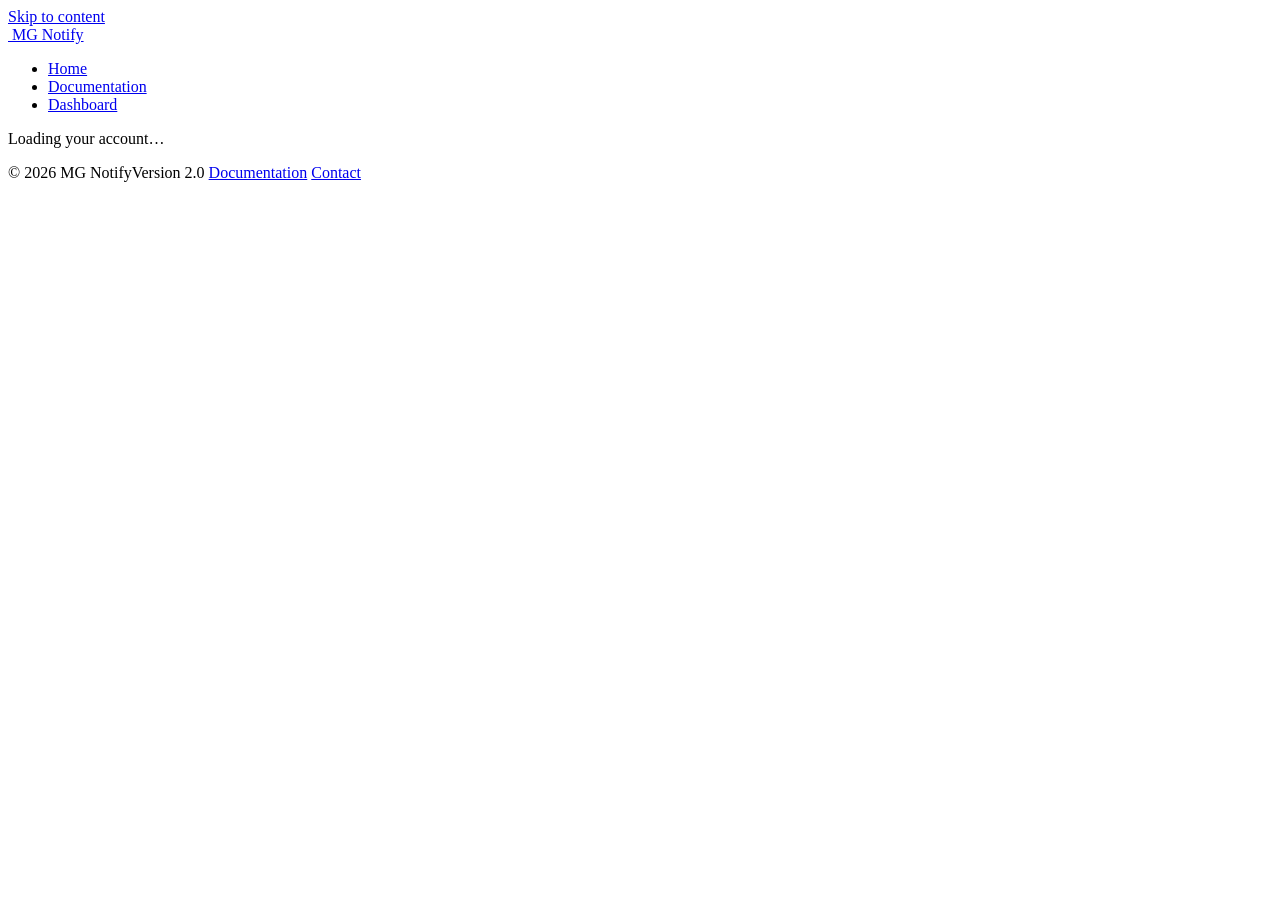
==== website/app.html @ 6726537c "Initial commit MG Notify 2.0: the Rust and SQLite server, the website, the iOS app and the Android a" ====
<!doctype html>
<html lang="en">
<head>
    <meta charset="utf-8">
    <meta name="viewport" content="width=device-width, initial-scale=1">
    <title>Dashboard – MG Notify</title>
    <link rel="icon" href="/assets/favicon.png">
    <link rel="apple-touch-icon" href="/assets/apple-touch-icon.png">
    <link rel="manifest" href="/manifest.webmanifest">
    <link rel="stylesheet" href="/assets/site.css">
    <script src="/assets/common.js" defer></script>
    <script src="/assets/app.js" defer></script>
</head>
<body>
<a class="skip-link" href="#main">Skip to content</a>
<header class="site-header">
    <div class="inner">
        <a class="brand" href="/"><img src="/assets/icon-192.png" alt=""> MG Notify</a>
        <nav class="site-nav" aria-label="Site">
            <ul>
                <li><a href="/">Home</a></li>
                <li><a href="/docs.html">Documentation</a></li>
                <li><a href="/app.html" aria-current="page">Dashboard</a></li>
            </ul>
        </nav>
    </div>
</header>

<main id="main">
    <p id="loading" role="status">Loading your account…</p>

    <section id="unreachable" hidden aria-labelledby="unreachable-title">
        <h1 id="unreachable-title" tabindex="-1">Server unreachable</h1>
        <div class="card">
            <p>MG Notify could not reach the server. Please try again.</p>
            <button class="button" type="button" id="retry">Try again</button>
        </div>
    </section>

    <section id="verify-required" hidden aria-labelledby="verify-required-title">
        <h1 id="verify-required-title" tabindex="-1">Verify your email</h1>
        <div class="card">
            <p>You need to verify your email in order to use MG Notify.</p>
            <p>Check the inbox for <strong class="account-email"></strong> and follow the verification link.</p>
            <div id="verify-required-message" class="message" role="status"></div>
            <div class="actions">
                <button class="button" type="button" id="resend-verification">Resend verification email</button>
                <button class="button secondary" type="button" id="check-verification">I've verified it</button>
                <button class="button danger" type="button" data-sign-out>Sign out</button>
            </div>
        </div>
    </section>

    <div id="dashboard" class="dashboard" hidden>
        <nav class="side-nav card" aria-label="Dashboard">
            <p class="account">Signed in as <span class="account-name"></span></p>
            <ul>
                <li><a href="#notifications" data-view-link="notifications">Notifications <span class="badge" id="notification-count" aria-hidden="true"></span></a></li>
                <li><a href="#send" data-view-link="send">Send a notification</a></li>
                <li><a href="#browser" data-view-link="browser">Browser notifications</a></li>
                <li><a href="#keys" data-view-link="keys">API keys</a></li>
                <li><a href="#devices" data-view-link="devices">Devices</a></li>
                <li><a href="#account" data-view-link="account">Account</a></li>
            </ul>
        </nav>

        <div>
            <section data-view="notifications" aria-labelledby="notifications-title" hidden>
                <h1 id="notifications-title" tabindex="-1">Notifications</h1>
                <div id="notifications-message" class="message" role="alert"></div>
                <div class="toolbar">
                    <div class="field">
                        <label for="search">Search notifications</label>
                        <input id="search" type="search" autocomplete="off" aria-describedby="search-summary">
                    </div>
                    <button class="button secondary" type="button" id="refresh">Refresh</button>
                    <button class="button danger" type="button" id="clear-all">Delete all</button>
                </div>
                <p id="search-summary" class="muted" aria-live="polite"></p>
                <div class="card">
                    <ul class="items" id="notification-list"></ul>
                    <p id="notifications-empty" class="muted" hidden>No notifications yet. <a href="#send">Send yourself one</a> or see <a href="/docs.html#sending">how to send them</a>.</p>
                </div>
            </section>

            <section data-view="send" aria-labelledby="send-title" hidden>
                <h1 id="send-title" tabindex="-1">Send a notification</h1>
                <p class="muted">Sends to every device signed in to this account, and appears in your notification list.</p>
                <div class="card">
                    <div id="send-message" class="message" role="alert"></div>
                    <form id="send-form" novalidate>
                        <div class="field">
                            <label for="send-title-input">Title</label>
                            <input id="send-title-input" type="text" value="MG Notify" required maxlength="300">
                        </div>
                        <div class="field">
                            <label for="send-body">Message</label>
                            <textarea id="send-body" required aria-describedby="send-body-hint"></textarea>
                            <span class="hint" id="send-body-hint">Links like https://example.com and Markdown links like [example](https://example.com) become tappable.</span>
                        </div>
                        <button class="button" type="submit">Send</button>
                    </form>
                </div>
            </section>

            <section data-view="browser" aria-labelledby="browser-title" hidden>
                <h1 id="browser-title" tabindex="-1">Browser notifications</h1>
                <div class="card">
                    <p id="browser-state">Checking this browser…</p>
                    <div id="browser-message" class="message" role="alert"></div>
                    <div class="actions">
                        <button class="button" type="button" id="browser-enable" hidden>Turn on browser notifications</button>
                        <button class="button danger" type="button" id="browser-disable" hidden>Turn off for this browser</button>
                        <button class="button secondary" type="button" id="browser-test" hidden>Send a test notification</button>
                    </div>
                </div>
                <div class="card">
                    <h2 id="sounds-title">Sound</h2>
                    <p class="hint">While the site is open and in view, new notifications are announced to screen readers and play this sound instead of showing a pop-up. When the site is closed, your system's notification sound plays instead: browsers don't allow custom sounds there.</p>
                    <div id="sounds-message" class="message" role="alert"></div>
                    <fieldset class="choices">
                        <legend>Sound when a notification arrives while this site is open</legend>
                        <ul class="items" id="sound-list"></ul>
                    </fieldset>
                    <div class="actions">
                        <button class="button secondary small" type="button" id="sound-add">Add sounds</button>
                        <button class="button danger small" type="button" id="sound-delete-all" hidden>Delete all sounds</button>
                    </div>
                    <input type="file" id="sound-files" accept="audio/*" multiple class="visually-hidden" tabindex="-1" aria-hidden="true">
                    <p class="hint">Sounds must be 30 seconds or less, in a format this browser plays (usually WAV, MP3, M4A or OGG). They're kept in this browser only.</p>
                </div>
                <p class="muted">Browser notifications arrive even when this page is closed, as long as the browser is running. On iPhone and iPad, add this site to your Home Screen first (Share, then Add to Home Screen) and turn them on from there. <a href="/docs.html#browser">More about browser notifications</a>.</p>
            </section>

            <section data-view="keys" aria-labelledby="keys-title" hidden>
                <h1 id="keys-title" tabindex="-1">API keys</h1>
                <p class="muted">Anything with one of these keys can send you notifications. Treat them like passwords. <a href="/docs.html#sending">How to use a key</a>.</p>
                <div id="keys-message" class="message" role="alert"></div>
                <div class="card">
                    <h2>Create an API key</h2>
                    <form id="key-form" class="toolbar" novalidate>
                        <div class="field">
                            <label for="key-label">Label</label>
                            <input id="key-label" type="text" value="Default" required maxlength="100" aria-describedby="key-label-hint">
                            <span class="hint" id="key-label-hint">A name to tell your keys apart, like "Home server".</span>
                        </div>
                        <button class="button" type="submit">Create key</button>
                    </form>
                </div>
                <div class="card">
                    <div class="actions spread">
                        <h2 id="key-list-title">Your API keys</h2>
                        <button class="button danger small" type="button" id="delete-all-keys">Delete all API keys</button>
                    </div>
                    <ul class="items" id="key-list" aria-labelledby="key-list-title"></ul>
                    <p id="keys-empty" class="muted" hidden>No API keys yet.</p>
                </div>
            </section>

            <section data-view="devices" aria-labelledby="devices-title" hidden>
                <h1 id="devices-title" tabindex="-1">Devices</h1>
                <p class="muted">Every phone and browser signed in to this account with notifications turned on.</p>
                <div id="devices-message" class="message" role="alert"></div>
                <div class="card">
                    <div class="actions spread">
                        <h2 id="device-list-title">Signed-in devices</h2>
                        <button class="button danger small" type="button" id="sign-out-others">Sign out other devices</button>
                    </div>
                    <ul class="items" id="device-list" aria-labelledby="device-list-title"></ul>
                    <p id="devices-empty" class="muted" hidden>No devices are registered yet. Sign in with the app, or turn on browser notifications.</p>
                </div>
            </section>

            <section data-view="account" aria-labelledby="account-title" hidden>
                <h1 id="account-title" tabindex="-1">Account</h1>
                <div class="card">
                    <p>Signed in as <strong class="account-email"></strong>.</p>
                    <button class="button danger" type="button" data-sign-out>Sign out</button>
                </div>
                <div id="account-message" class="message" role="alert"></div>
                <div class="card">
                    <h2 id="display-name-title">Display name</h2>
                    <form id="display-name-form" class="toolbar" novalidate aria-labelledby="display-name-title">
                        <div class="field">
                            <label for="display-name">Display name (optional)</label>
                            <input id="display-name" type="text" maxlength="60" autocomplete="nickname" aria-describedby="display-name-hint">
                            <span class="hint" id="display-name-hint">Shown instead of your email address, for example in the apps' account menu and when a new notification is announced. Leave it empty to use your email.</span>
                        </div>
                        <button class="button" type="submit">Save</button>
                    </form>
                </div>
                <div class="card">
                    <h2 id="change-email-title">Change email</h2>
                    <form id="email-form" novalidate aria-labelledby="change-email-title">
                        <input type="text" autocomplete="username" hidden>
                        <div class="field">
                            <label for="new-email">New email</label>
                            <input id="new-email" type="email" autocomplete="email" required spellcheck="false" autocapitalize="off">
                        </div>
                        <div class="field">
                            <label for="email-password">Current password</label>
                            <input id="email-password" type="password" autocomplete="current-password" required>
                        </div>
                        <p class="hint">You'll need to verify the new address before you can use MG Notify again.</p>
                        <button class="button" type="submit">Change email</button>
                    </form>
                </div>
                <div class="card">
                    <h2 id="change-password-title">Change password</h2>
                    <form id="password-form" novalidate aria-labelledby="change-password-title">
                        <input type="text" autocomplete="username" hidden>
                        <div class="field">
                            <label for="current-password">Current password</label>
                            <input id="current-password" type="password" autocomplete="current-password" required>
                        </div>
                        <div class="field">
                            <label for="new-password">New password</label>
                            <input id="new-password" type="password" autocomplete="new-password" required aria-describedby="new-password-hint">
                            <span class="hint" id="new-password-hint">At least 8 characters. This signs you out everywhere, including here.</span>
                        </div>
                        <label class="check"><input type="checkbox" data-show-passwords="password-form"> Show passwords</label>
                        <button class="button" type="submit">Change password</button>
                    </form>
                </div>
                <div class="card">
                    <h2 id="delete-account-title">Delete account</h2>
                    <form id="delete-form" novalidate aria-labelledby="delete-account-title">
                        <p>This permanently deletes your account, notifications, API keys and devices.</p>
                        <input type="text" autocomplete="username" hidden>
                        <div class="field">
                            <label for="delete-password">Password</label>
                            <input id="delete-password" type="password" autocomplete="current-password" required>
                        </div>
                        <button class="button danger solid" type="submit">Delete my account</button>
                    </form>
                </div>
            </section>
        </div>
    </div>
</main>

<dialog id="email-viewer" class="email-viewer" aria-labelledby="email-subject">
    <header>
        <div class="grow">
            <h2 id="email-subject"></h2>
            <dl>
                <dt>From</dt><dd id="email-from"></dd>
                <dt>Date</dt><dd id="email-date"></dd>
            </dl>
        </div>
        <button class="button secondary small" type="button" id="email-close">Close</button>
    </header>
    <iframe id="email-frame" title="Email content" sandbox="allow-popups allow-popups-to-escape-sandbox"></iframe>
</dialog>

<footer class="site-footer">
    <div class="inner">
        <span>&copy; <span id="year">2026</span> MG Notify</span><span>Version 2.0</span>
        <a href="/docs.html">Documentation</a>
        <a href="mailto:mattdovi@icloud.com">Contact</a>
    </div>
</footer>
<div id="status-region" class="visually-hidden" role="status" aria-live="polite"></div>
<div id="alert-region" class="visually-hidden" role="alert" aria-live="assertive"></div>
</body>
</html>
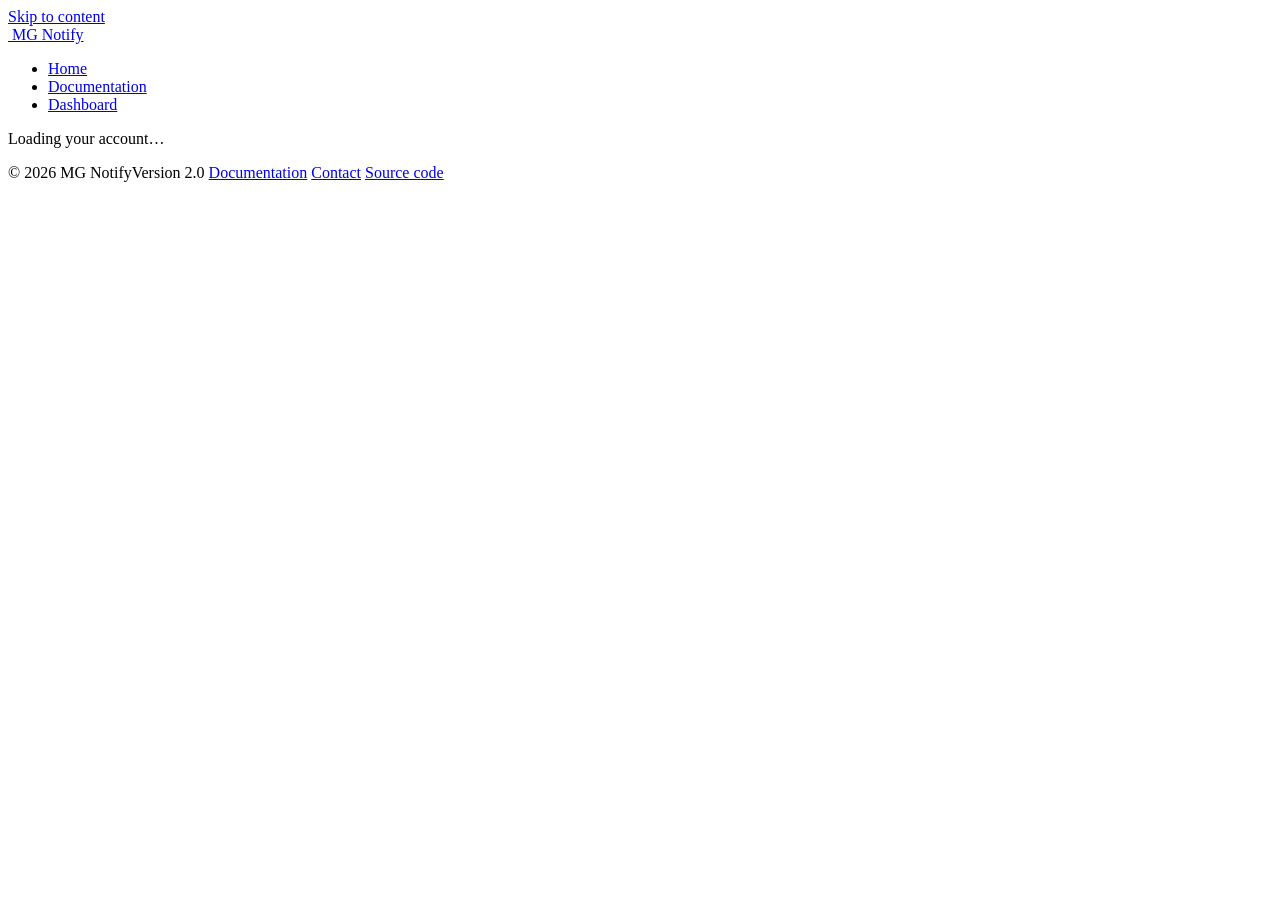
==== commit 0c8567ba: "Link to the source code from the website A "Source code" link in every page's footer, and an "Open s" ====
--- a/website/app.html
+++ b/website/app.html
@@ -258,6 +258,7 @@
         <span>&copy; <span id="year">2026</span> MG Notify</span><span>Version 2.0</span>
         <a href="/docs.html">Documentation</a>
         <a href="mailto:mattdovi@icloud.com">Contact</a>
+        <a href="https://github.com/mad-gamer26/MG-Notify">Source code</a>
     </div>
 </footer>
 <div id="status-region" class="visually-hidden" role="status" aria-live="polite"></div>
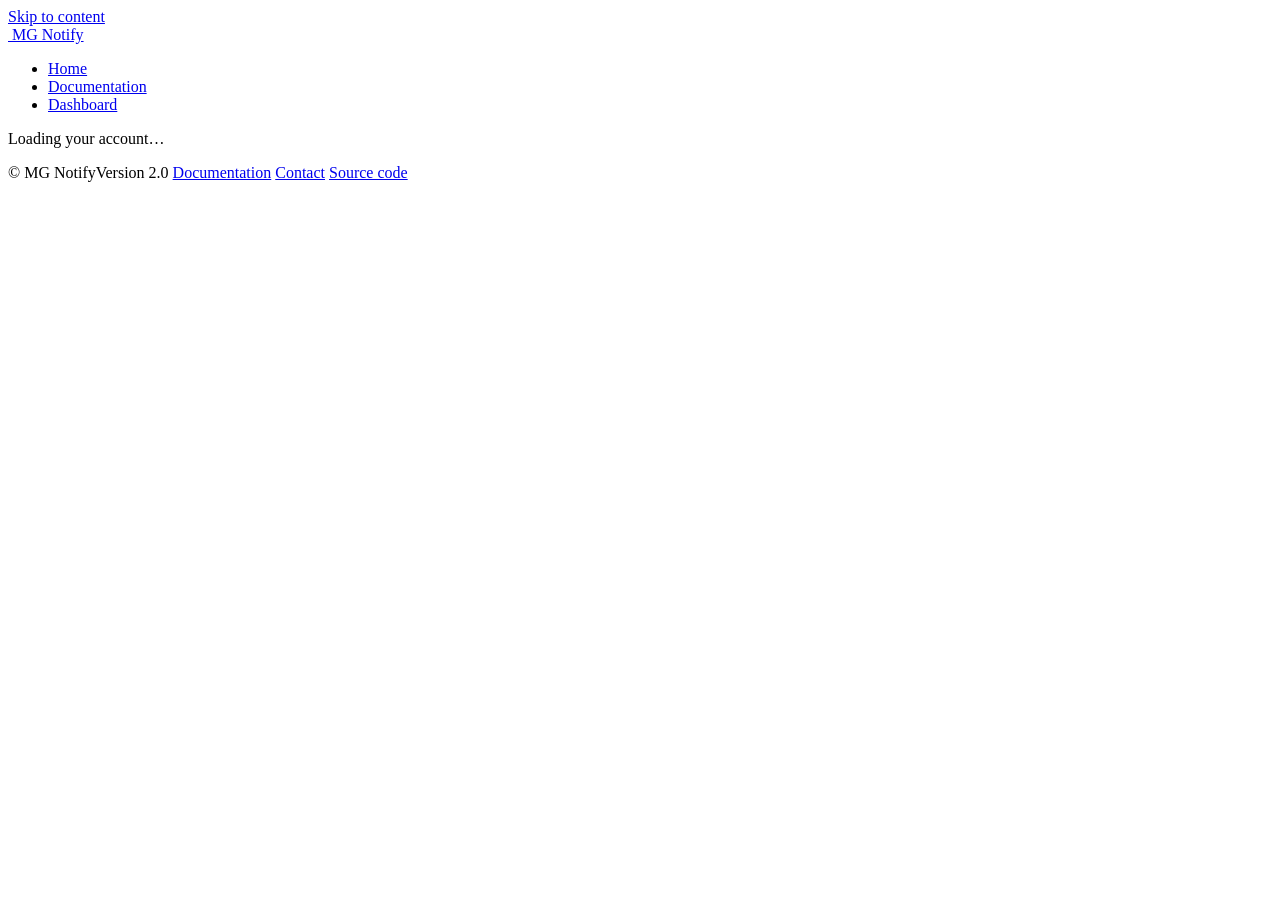
==== commit c821f902: "Fill in the copyright year on the server The footers' year now comes from nginx server-side includes" ====
--- a/website/app.html
+++ b/website/app.html
@@ -255,7 +255,7 @@
 
 <footer class="site-footer">
     <div class="inner">
-        <span>&copy; <span id="year">2026</span> MG Notify</span><span>Version 2.0</span>
+        <span>&copy; <!--# config timefmt="%Y" --><!--# echo var="date_local" --> MG Notify</span><span>Version 2.0</span>
         <a href="/docs.html">Documentation</a>
         <a href="mailto:mattdovi@icloud.com">Contact</a>
         <a href="https://github.com/mad-gamer26/MG-Notify">Source code</a>
